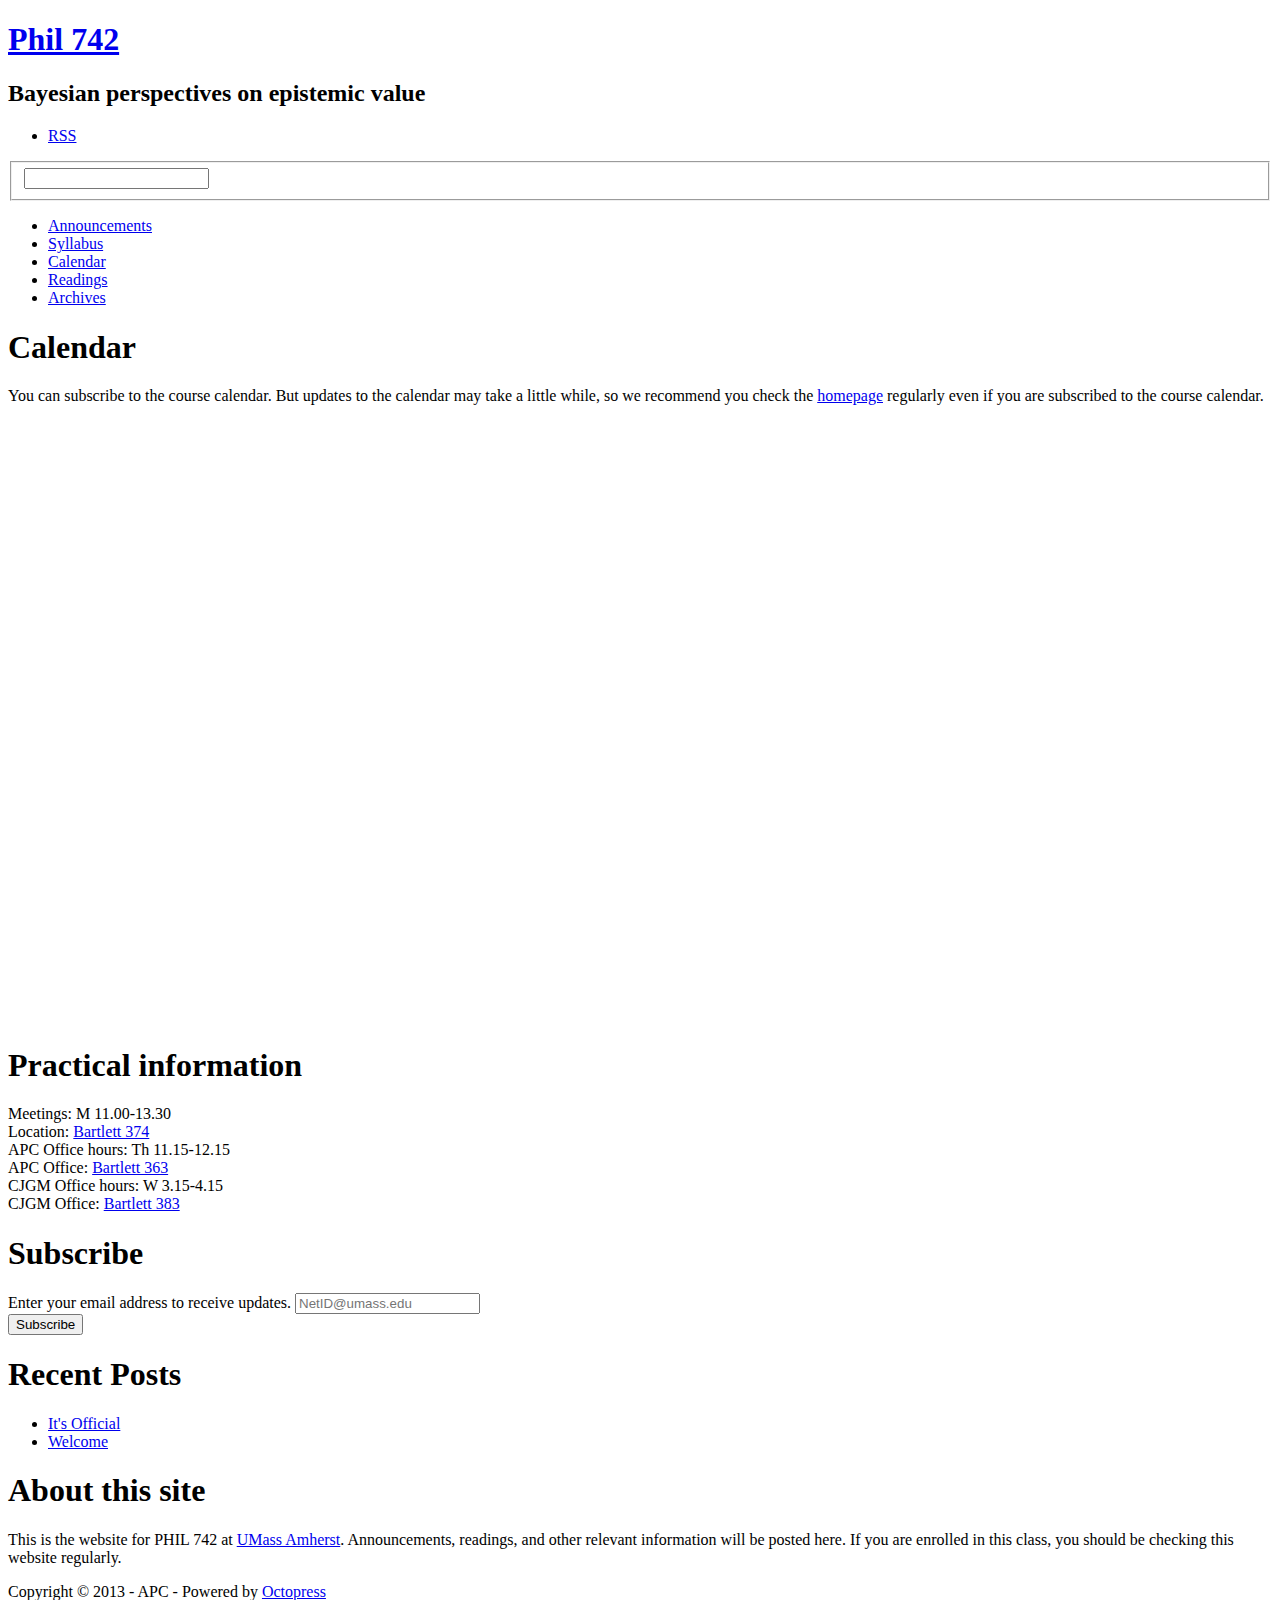
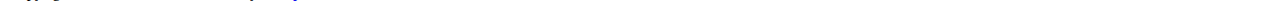
==== calendar/index.html @ daaa50db "Site updated at 2013-09-09 19:18:09 UTC" ====
<!DOCTYPE html>
<!--[if IEMobile 7 ]><html class="no-js iem7"><![endif]-->
<!--[if lt IE 9]><html class="no-js lte-ie8"><![endif]-->
<!--[if (gt IE 8)|(gt IEMobile 7)|!(IEMobile)|!(IE)]><!--><html class="no-js" lang="en"><!--<![endif]-->
<head>
  <meta charset="utf-8">
  <title>Calendar - Phil 742</title>
  <meta name="author" content="APC">

  
  <meta name="description" content="Calendar You can subscribe to the course calendar. But updates to the calendar may take a little while, so we recommend you check the homepage &hellip;">
  

  <!-- http://t.co/dKP3o1e -->
  <meta name="HandheldFriendly" content="True">
  <meta name="MobileOptimized" content="320">
  <meta name="viewport" content="width=device-width, initial-scale=1">

  
  <link rel="canonical" href="http://apc.github.io/phil742/calendar">
  <link href="/phil742/favicon.png" rel="icon">
  <link href="/phil742/stylesheets/screen.css" media="screen, projection" rel="stylesheet" type="text/css">
  <link href="/phil742/atom.xml" rel="alternate" title="Phil 742" type="application/atom+xml">
  <script src="/phil742/javascripts/modernizr-2.0.js"></script>
  <script src="//ajax.googleapis.com/ajax/libs/jquery/1.9.1/jquery.min.js"></script>
  <script>!window.jQuery && document.write(unescape('%3Cscript src="./javascripts/lib/jquery.min.js"%3E%3C/script%3E'))</script>
  <script src="/phil742/javascripts/octopress.js" type="text/javascript"></script>
  <!--Fonts from Google"s Web font directory at http://google.com/webfonts -->
<link href='http://fonts.googleapis.com/css?family=Open+Sans:300,600,800' rel='stylesheet' type='text/css'>
<link href='http://fonts.googleapis.com/css?family=Poly:400,400italic' rel='stylesheet' type='text/css'>


  

</head>

<body   >
  <header role="banner"><hgroup>
  <h1><a href="/phil742/">Phil 742</a></h1>
  
    <h2>Bayesian perspectives on epistemic value</h2>
  
</hgroup>

</header>
  <nav role="navigation"><ul class="subscription" data-subscription="rss">
  <li><a href="/phil742/atom.xml" rel="subscribe-rss" title="subscribe via RSS">RSS</a></li>
  
</ul>
  
<form action="http://google.com/search" method="get">
  <fieldset role="search">
    <input type="hidden" name="q" value="site:apc.github.io/phil742" />
    <input class="search" type="text" name="q" results="0" placeholder=""/>
  </fieldset>
</form>
  
<ul class="main-navigation">
  <li><a href="/phil742/">Announcements</a></li>
  <li><a href="/phil742/syllabus">Syllabus</a></li>
  <li><a href="/phil742/calendar">Calendar</a></li>
  <li><a href="/phil742/readings">Readings</a></li>
  <li><a href="/phil742/blog/archives">Archives</a></li>
</ul>

</nav>
  <div id="main">
    <div id="content">
      <div>
<article role="article">
  
  <header>
    <h1 class="entry-title">Calendar</h1>
    
  </header>
  
  <p>You can subscribe to the course calendar. But updates to the calendar may take a little while, so we recommend you check the <a href="../index.html">homepage</a> regularly even if you are subscribed to the course calendar.</p>

<iframe src="https://www.google.com/calendar/embed?height=600&amp;wkst=1&amp;bgcolor=%23FFFFFF&amp;src=c359nsjba74f90hedol584v8ok%40group.calendar.google.com&amp;color=%232952A3&amp;ctz=America%2FNew_York" style=" border-width:0 " width="600" height="600" frameborder="0" scrolling="no"></iframe>


  
    <footer>
      
      
    </footer>
  
</article>

</div>

<aside class="sidebar">
  
    <section>
  <h1>Practical information</h1>
  <p>Meetings: M 11.00-13.30 <br>
     Location: <a href="http://www.umass.edu/visitorsctr/downloads/campusmap.pdf" title="UMass Amherst Campus Map">Bartlett 374</a> <br>
	 APC Office hours: Th 11.15-12.15 <br>
	 APC Office: <a href="http://www.umass.edu/visitorsctr/downloads/campusmap.pdf" title="UMass Amherst Campus Map">Bartlett 363</a> <br>
	 CJGM Office hours: W 3.15-4.15 <br>
	 CJGM Office: <a href="http://www.umass.edu/visitorsctr/downloads/campusmap.pdf" title="UMass Amherst Campus Map">Bartlett 383</a>
	</p>
</section><section>
  <h1>Subscribe</h1>
  <!-- Begin MailChimp Signup Form -->
<div id="mc_embed_signup">
<form action="http://perezcarballo.us7.list-manage2.com/subscribe/post?u=5fa019ac116b09dab3e59aad3&amp;id=51c5496e50" method="post" id="mc-embedded-subscribe-form" name="mc-embedded-subscribe-form" class="validate" target="_blank" novalidate>
<div class="mc-field-group">
  <label for="mce-EMAIL">Enter your email address to receive updates. </label>
  <input type="email" value="" name="EMAIL" class="required email" id="mce-EMAIL" placeholder="NetID@umass.edu">
</div>
  <div id="mce-responses" class="clear">
    <div class="response" id="mce-error-response" style="display:none"></div>
    <div class="response" id="mce-success-response" style="display:none"></div>
  </div>  <div class="clear"><input type="submit" value="Subscribe" name="subscribe" id="mc-embedded-subscribe" class="button"></div>
</form>
</div>

<!--End mc_embed_signup-->
</section><section>
  <h1>Recent Posts</h1>
  <ul id="recent_posts">
    
      <li class="post">
        <a href="/phil742/blog/2013/09/09/its-official/">It's Official</a>
      </li>
    
      <li class="post">
        <a href="/phil742/blog/2013/09/07/welcome/">Welcome</a>
      </li>
    
  </ul>
</section>




<section>
  <h1>About this site</h1>
  <p>This is the website for PHIL 742 at <a href="http://www.umass.edu">UMass Amherst</a>. Announcements, readings, and other relevant information will be posted here. If you are enrolled in this class, you should be checking this website regularly.</p>
</section>

  
</aside>


    </div>
  </div>
  <footer role="contentinfo"><p>
  Copyright &copy; 2013 - APC -
  <span class="credit">Powered by <a href="http://octopress.org">Octopress</a></span>
</p>

</footer>
  







  <script type="text/javascript">
    (function(){
      var twitterWidgets = document.createElement('script');
      twitterWidgets.type = 'text/javascript';
      twitterWidgets.async = true;
      twitterWidgets.src = '//platform.twitter.com/widgets.js';
      document.getElementsByTagName('head')[0].appendChild(twitterWidgets);
    })();
  </script>





</body>
</html>
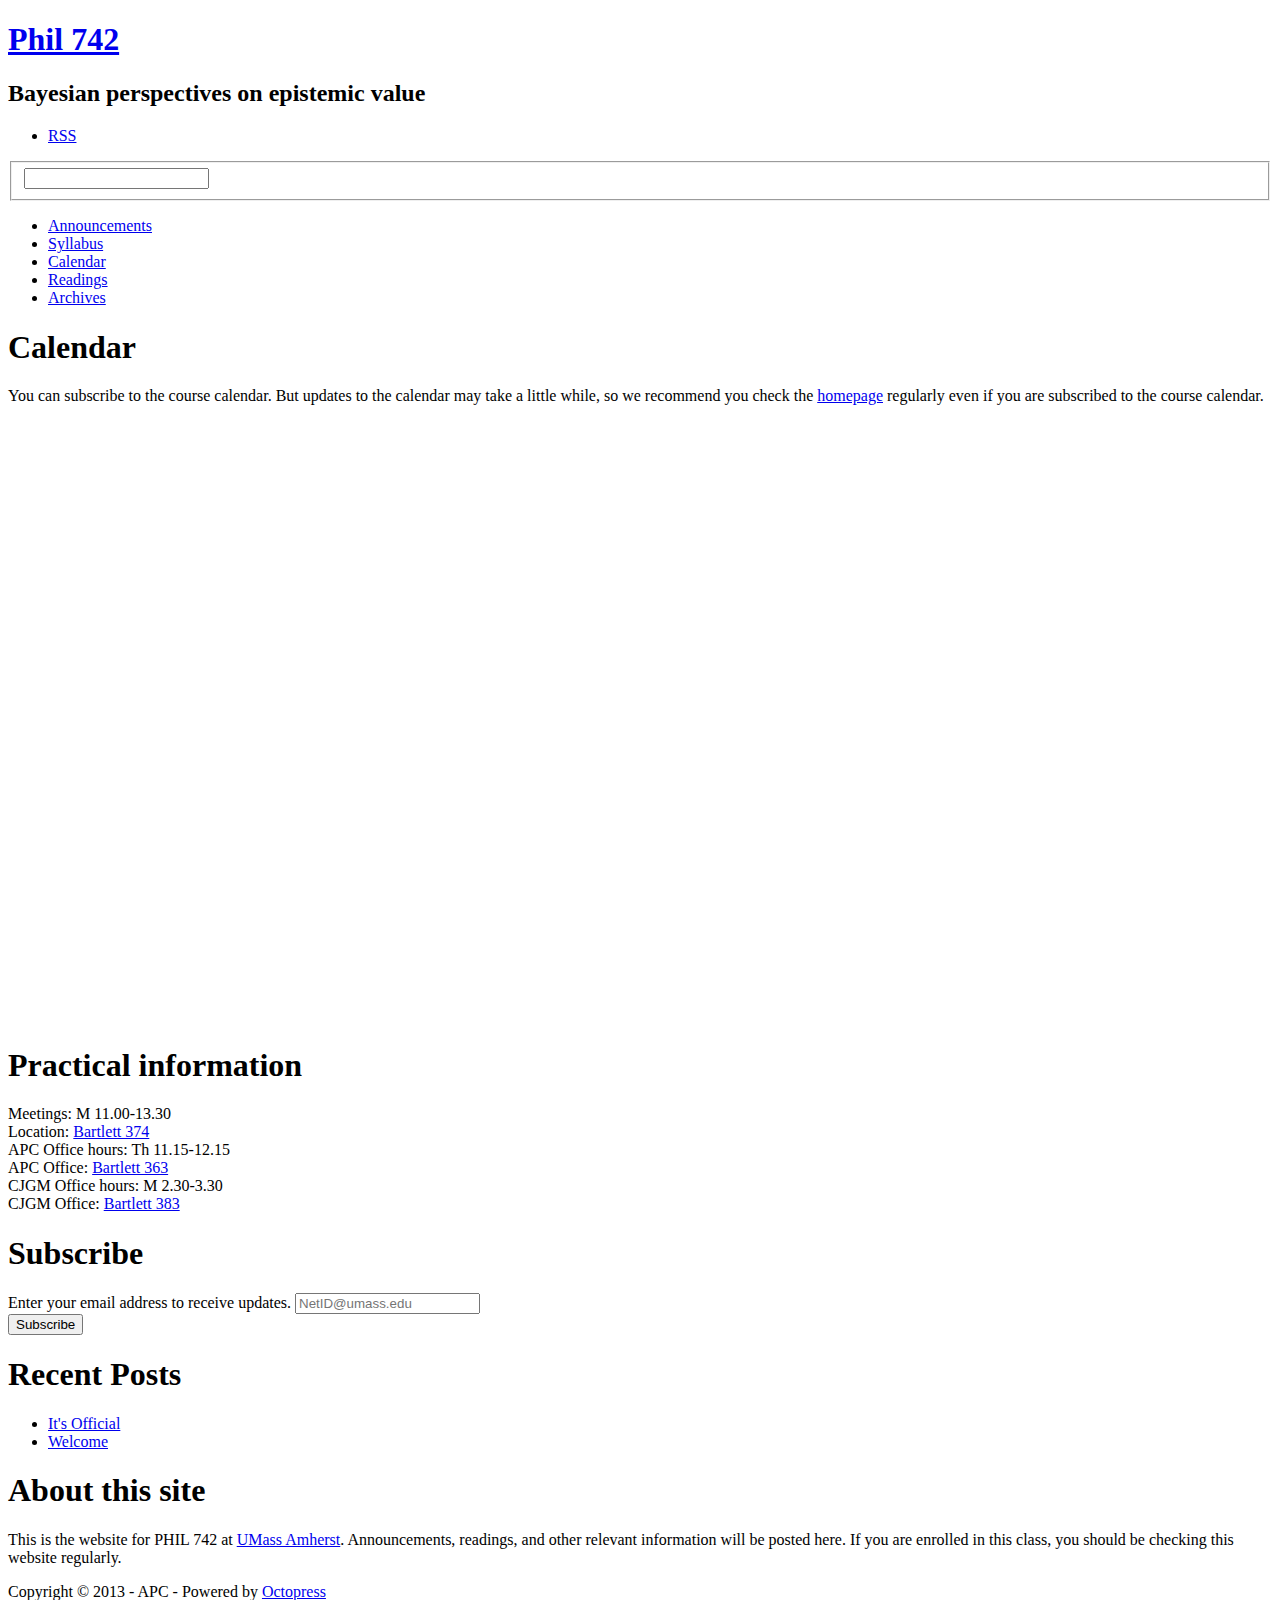
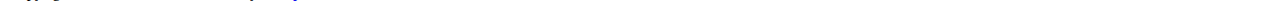
==== commit 89ed90bc: "Site updated at 2013-09-12 22:22:59 UTC" ====
--- a/calendar/index.html
+++ b/calendar/index.html
@@ -98,7 +98,7 @@
      Location: <a href="http://www.umass.edu/visitorsctr/downloads/campusmap.pdf" title="UMass Amherst Campus Map">Bartlett 374</a> <br>
 	 APC Office hours: Th 11.15-12.15 <br>
 	 APC Office: <a href="http://www.umass.edu/visitorsctr/downloads/campusmap.pdf" title="UMass Amherst Campus Map">Bartlett 363</a> <br>
-	 CJGM Office hours: W 3.15-4.15 <br>
+	 CJGM Office hours: M 2.30-3.30 <br>
 	 CJGM Office: <a href="http://www.umass.edu/visitorsctr/downloads/campusmap.pdf" title="UMass Amherst Campus Map">Bartlett 383</a>
 	</p>
 </section><section>
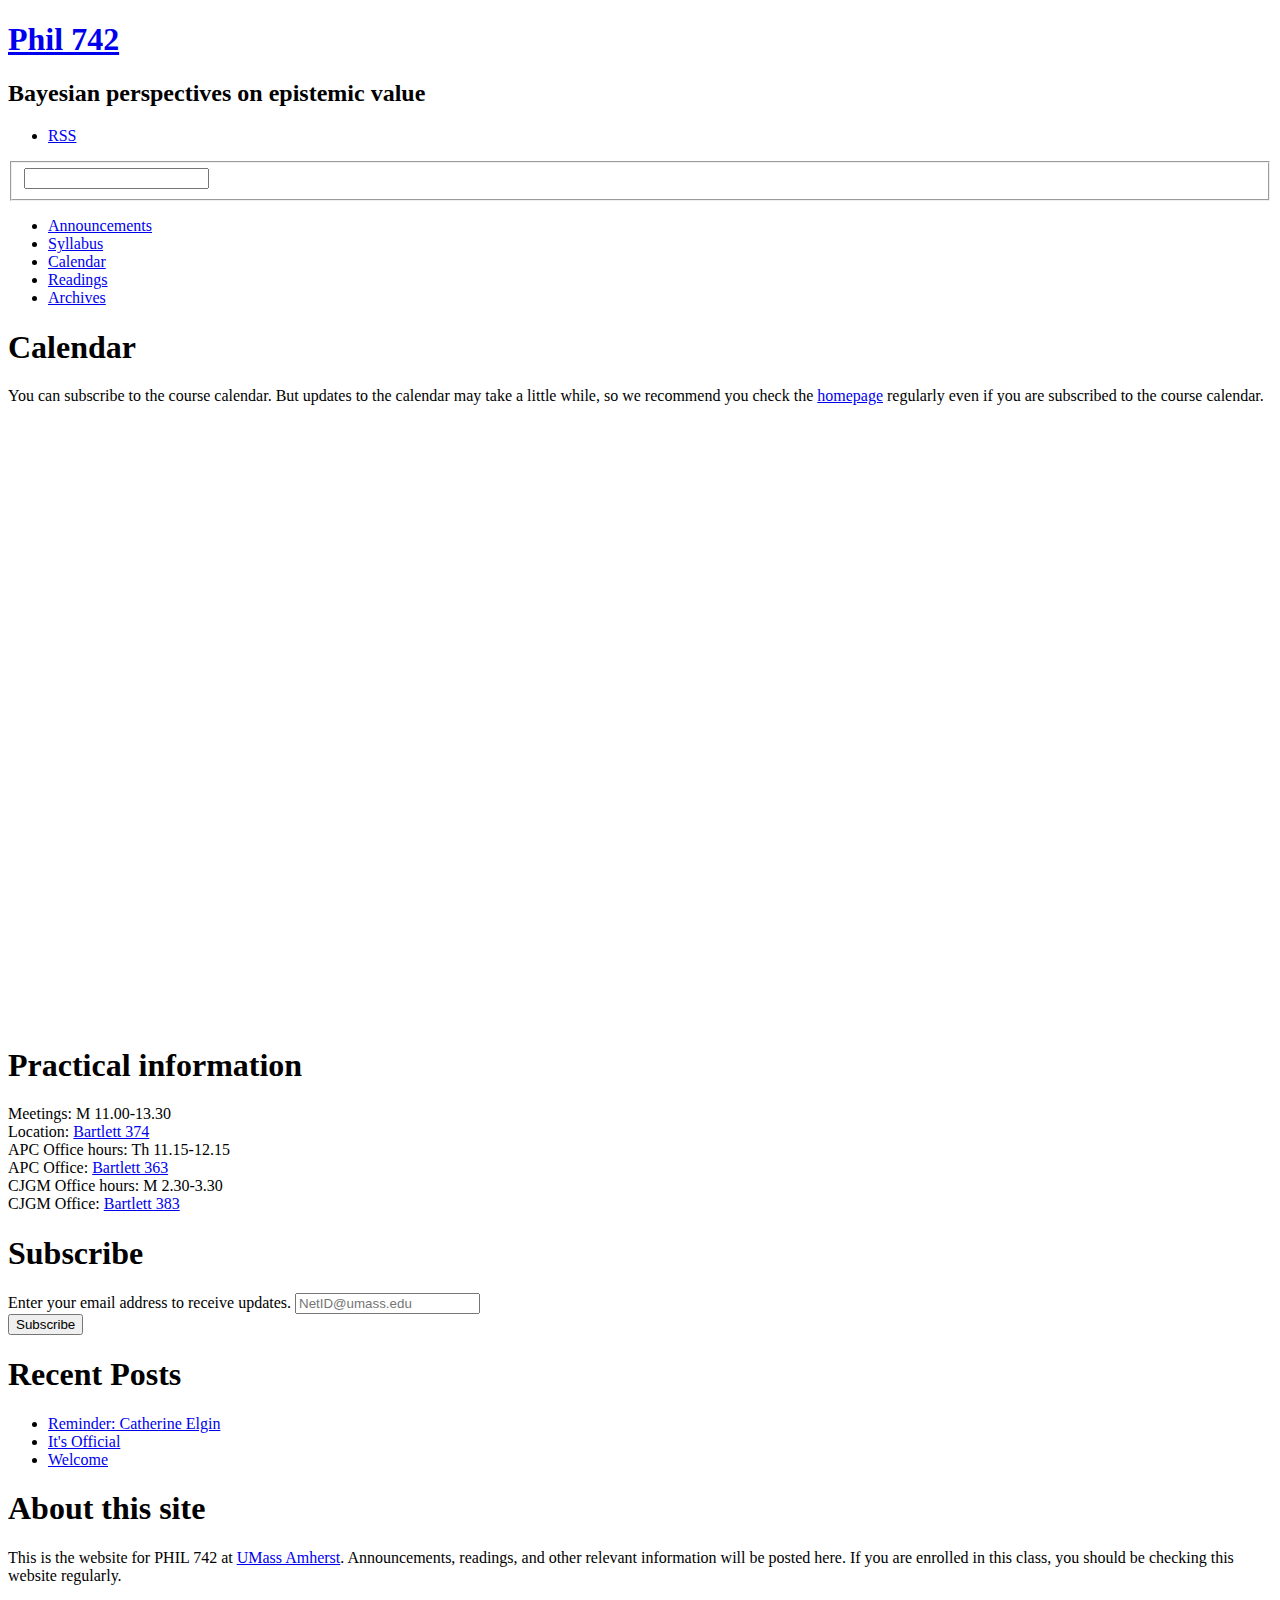
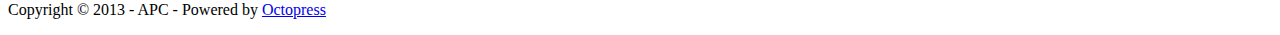
==== commit fb53886b: "Site updated at 2013-09-12 22:31:57 UTC" ====
--- a/calendar/index.html
+++ b/calendar/index.html
@@ -123,6 +123,10 @@
   <ul id="recent_posts">
     
       <li class="post">
+        <a href="/phil742/blog/2013/09/12/reminder-catherine-elgin/">Reminder: Catherine Elgin</a>
+      </li>
+    
+      <li class="post">
         <a href="/phil742/blog/2013/09/09/its-official/">It's Official</a>
       </li>
     
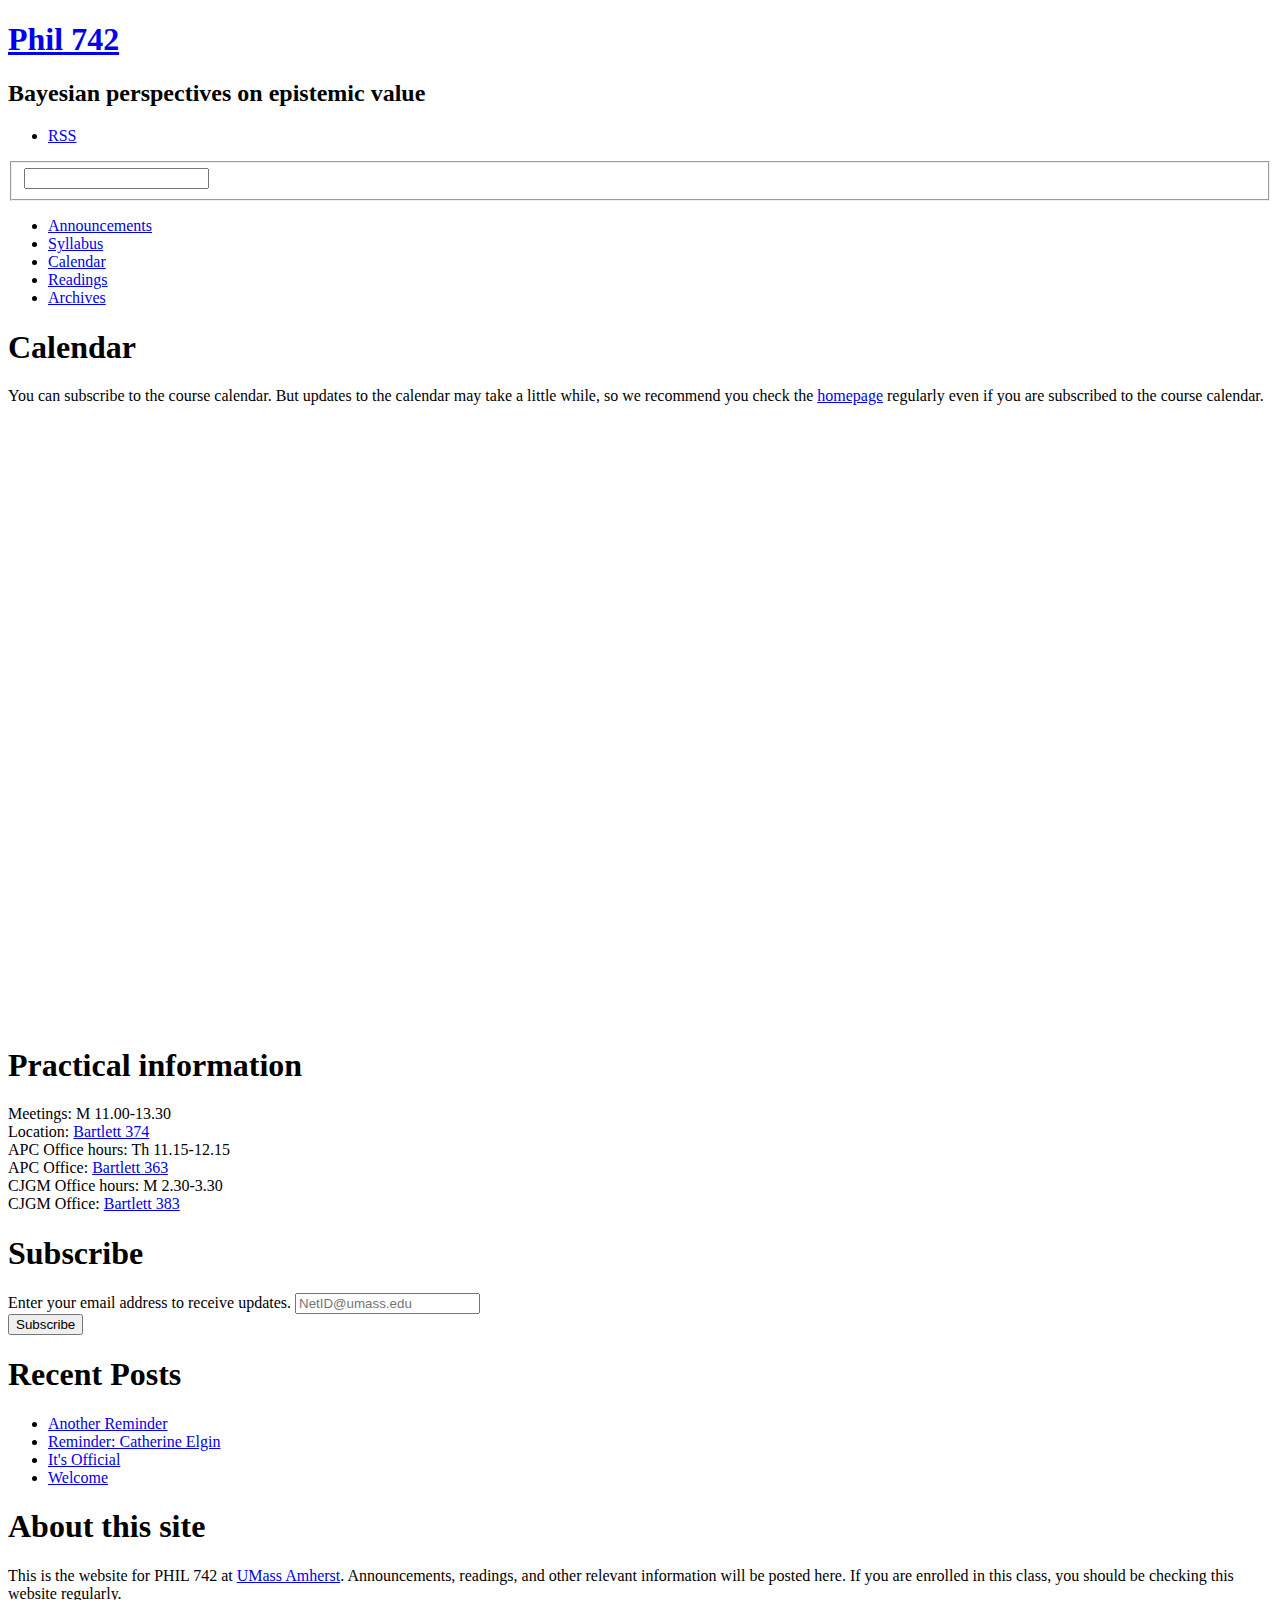
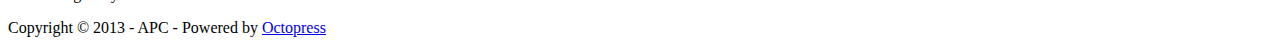
==== commit 7c073c2e: "Site updated at 2013-09-14 14:41:57 UTC" ====
--- a/calendar/index.html
+++ b/calendar/index.html
@@ -123,6 +123,10 @@
   <ul id="recent_posts">
     
       <li class="post">
+        <a href="/phil742/blog/2013/09/14/another-reminder/">Another Reminder</a>
+      </li>
+    
+      <li class="post">
         <a href="/phil742/blog/2013/09/12/reminder-catherine-elgin/">Reminder: Catherine Elgin</a>
       </li>
     
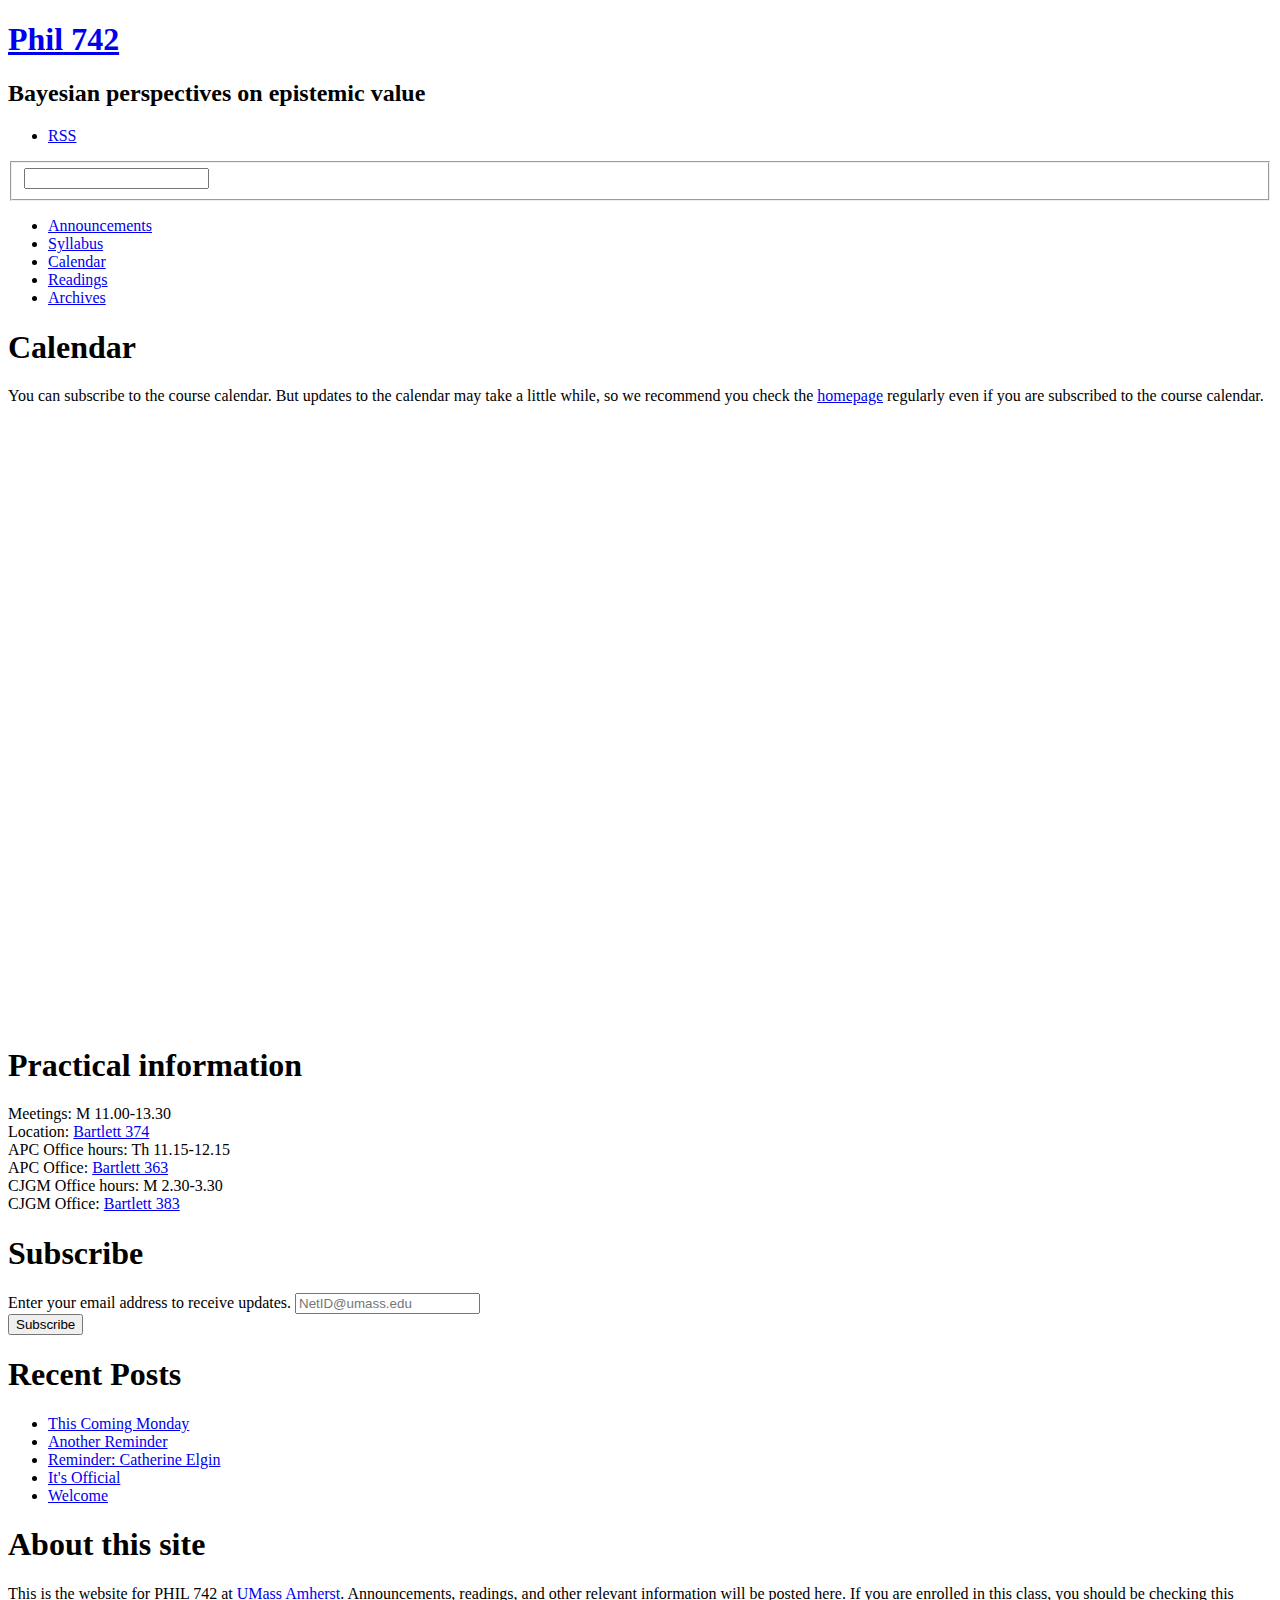
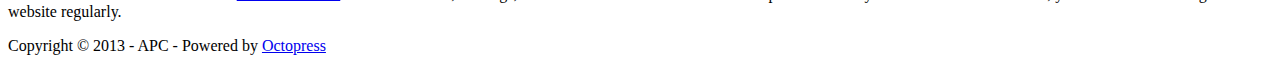
==== commit 8a3fa989: "Site updated at 2013-09-20 19:00:46 UTC" ====
--- a/calendar/index.html
+++ b/calendar/index.html
@@ -123,6 +123,10 @@
   <ul id="recent_posts">
     
       <li class="post">
+        <a href="/phil742/blog/2013/09/20/this-coming-monday/">This Coming Monday</a>
+      </li>
+    
+      <li class="post">
         <a href="/phil742/blog/2013/09/14/another-reminder/">Another Reminder</a>
       </li>
     
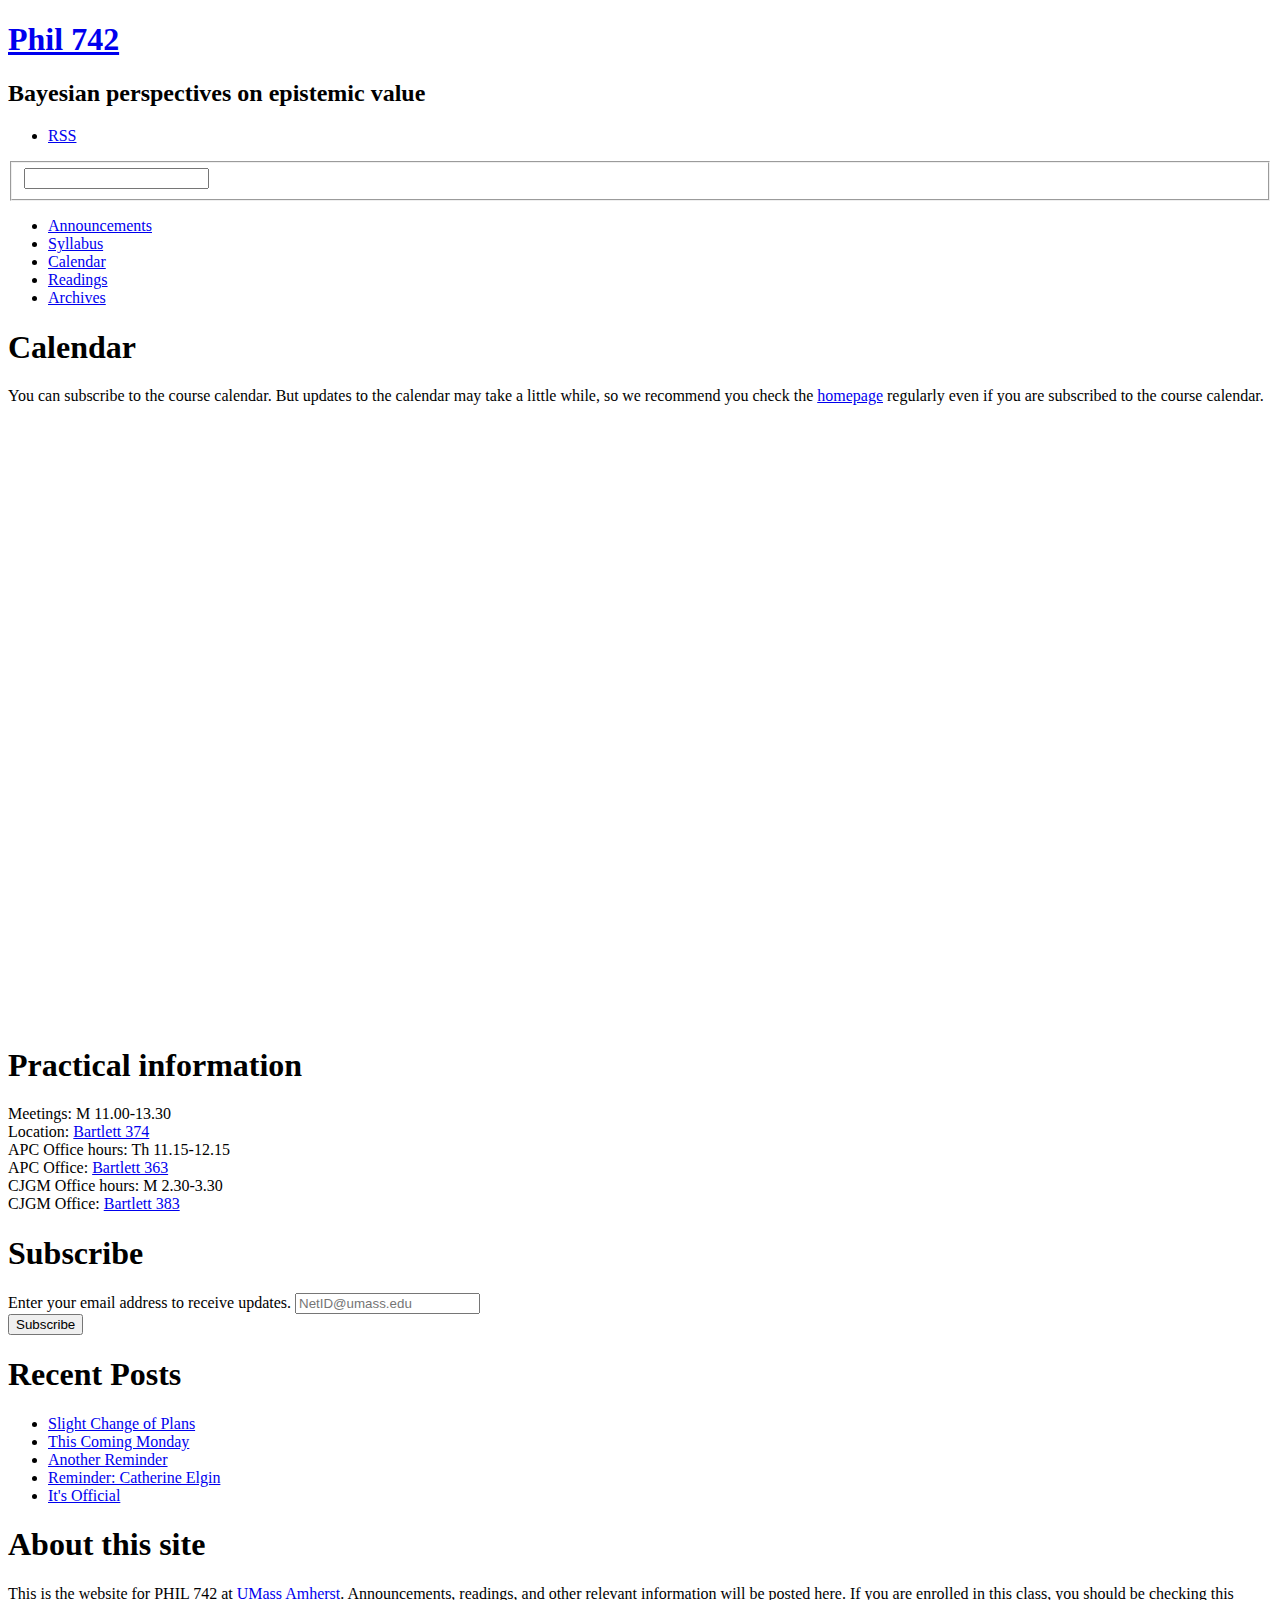
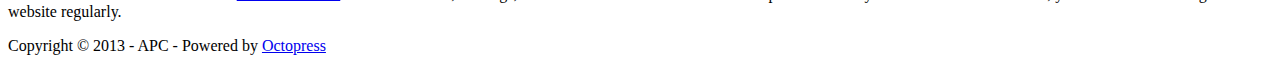
==== commit ee8efa4a: "Site updated at 2013-09-26 11:44:35 UTC" ====
--- a/calendar/index.html
+++ b/calendar/index.html
@@ -123,6 +123,10 @@
   <ul id="recent_posts">
     
       <li class="post">
+        <a href="/phil742/blog/2013/09/26/slight-change-of-plans/">Slight Change of Plans</a>
+      </li>
+    
+      <li class="post">
         <a href="/phil742/blog/2013/09/20/this-coming-monday/">This Coming Monday</a>
       </li>
     
@@ -136,10 +140,6 @@
     
       <li class="post">
         <a href="/phil742/blog/2013/09/09/its-official/">It's Official</a>
-      </li>
-    
-      <li class="post">
-        <a href="/phil742/blog/2013/09/07/welcome/">Welcome</a>
       </li>
     
   </ul>
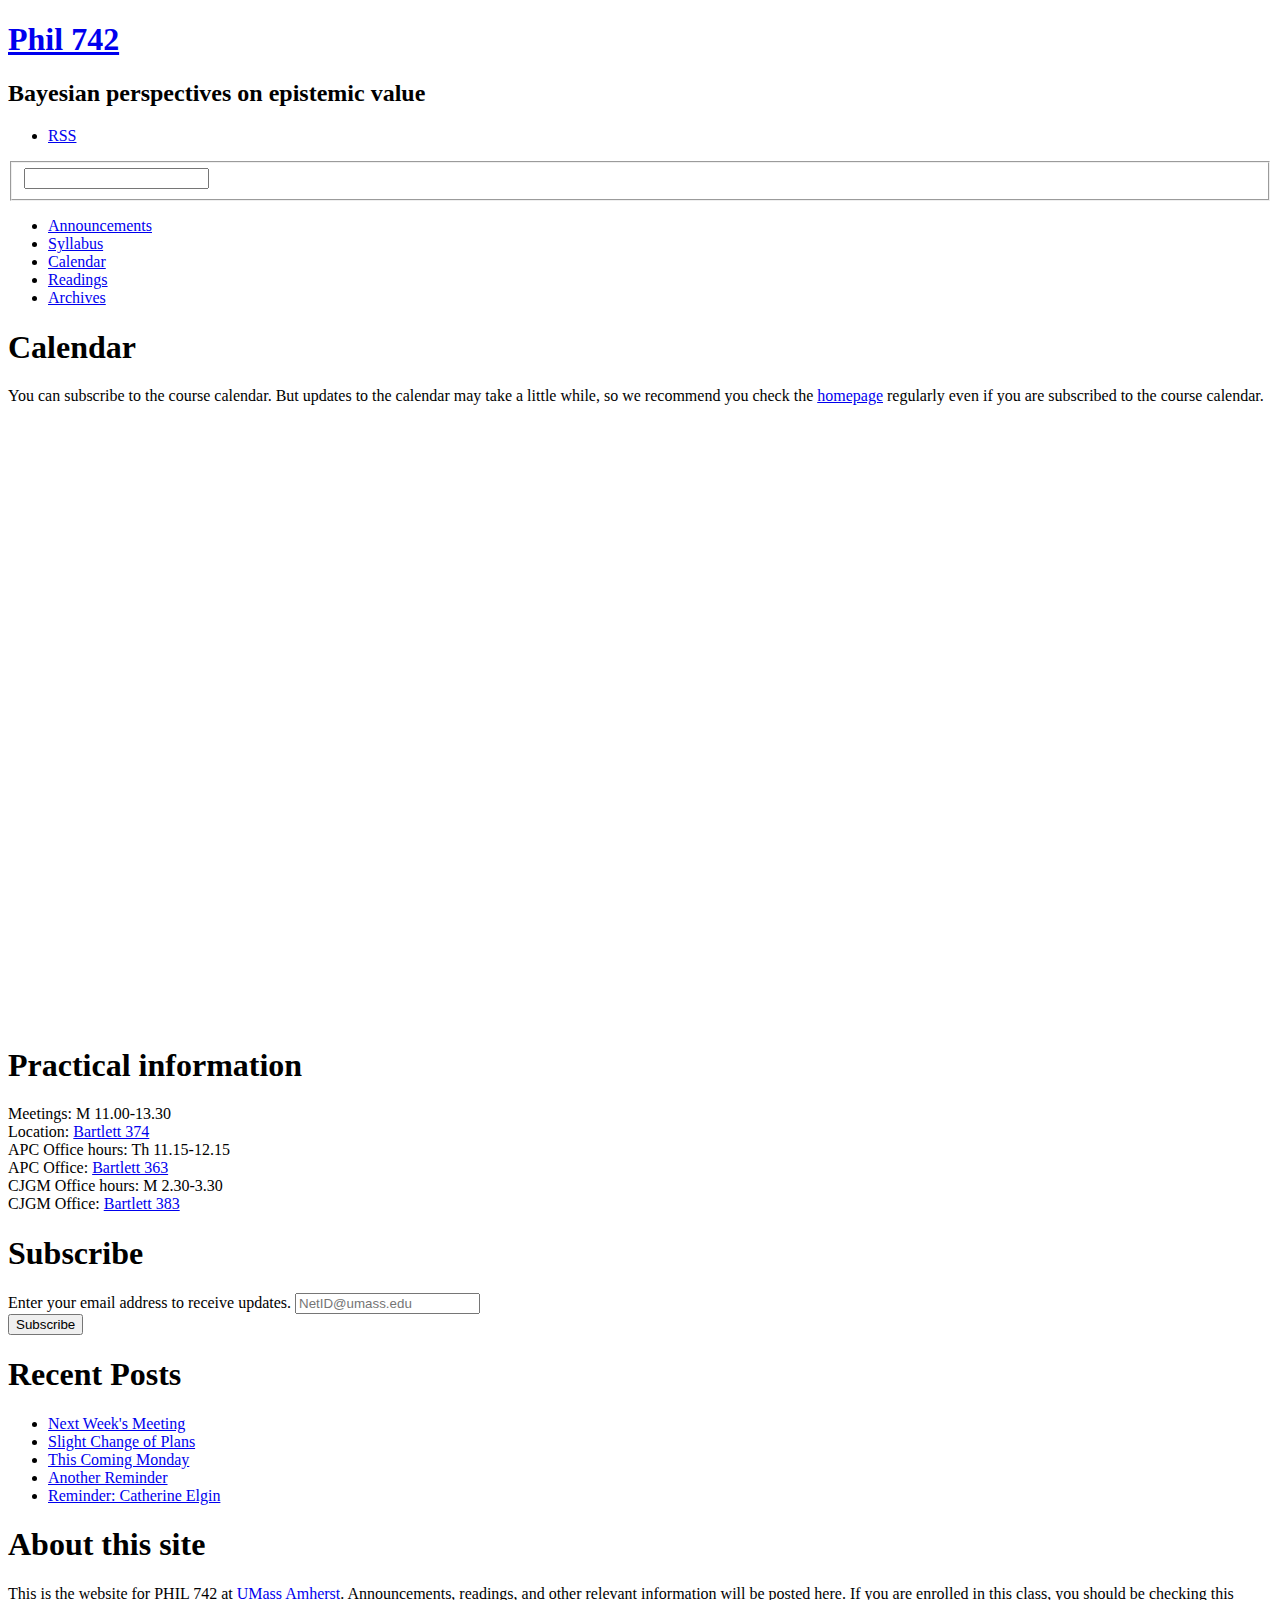
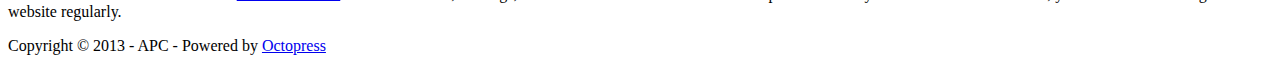
==== commit f71239dc: "Site updated at 2013-10-11 14:32:06 UTC" ====
--- a/calendar/index.html
+++ b/calendar/index.html
@@ -123,6 +123,10 @@
   <ul id="recent_posts">
     
       <li class="post">
+        <a href="/phil742/blog/2013/10/11/next-weeks-meeting/">Next Week's Meeting</a>
+      </li>
+    
+      <li class="post">
         <a href="/phil742/blog/2013/09/26/slight-change-of-plans/">Slight Change of Plans</a>
       </li>
     
@@ -136,10 +140,6 @@
     
       <li class="post">
         <a href="/phil742/blog/2013/09/12/reminder-catherine-elgin/">Reminder: Catherine Elgin</a>
-      </li>
-    
-      <li class="post">
-        <a href="/phil742/blog/2013/09/09/its-official/">It's Official</a>
       </li>
     
   </ul>
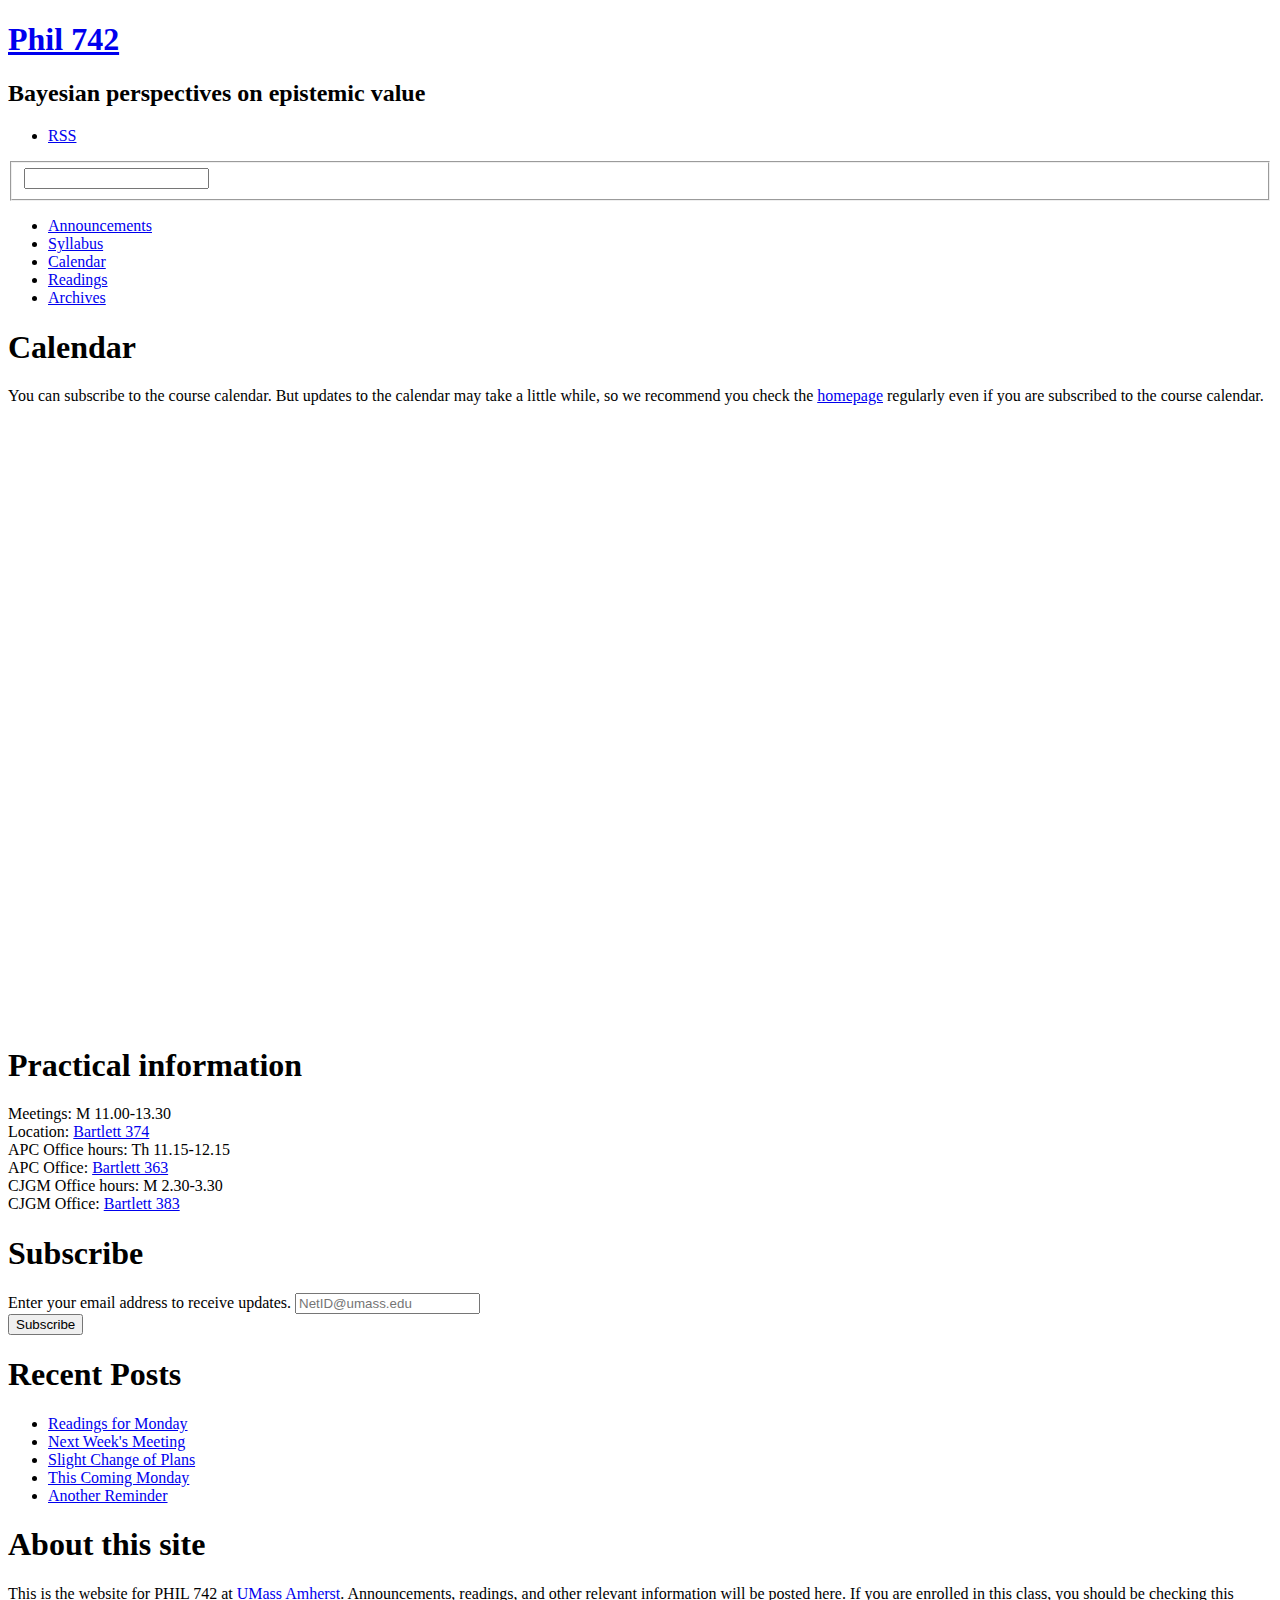
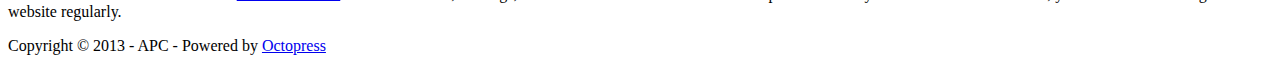
==== commit e8885b38: "Site updated at 2013-10-25 20:58:56 UTC" ====
--- a/calendar/index.html
+++ b/calendar/index.html
@@ -123,6 +123,10 @@
   <ul id="recent_posts">
     
       <li class="post">
+        <a href="/phil742/blog/2013/10/25/readings-for-monday/">Readings for Monday</a>
+      </li>
+    
+      <li class="post">
         <a href="/phil742/blog/2013/10/11/next-weeks-meeting/">Next Week's Meeting</a>
       </li>
     
@@ -136,10 +140,6 @@
     
       <li class="post">
         <a href="/phil742/blog/2013/09/14/another-reminder/">Another Reminder</a>
-      </li>
-    
-      <li class="post">
-        <a href="/phil742/blog/2013/09/12/reminder-catherine-elgin/">Reminder: Catherine Elgin</a>
       </li>
     
   </ul>
